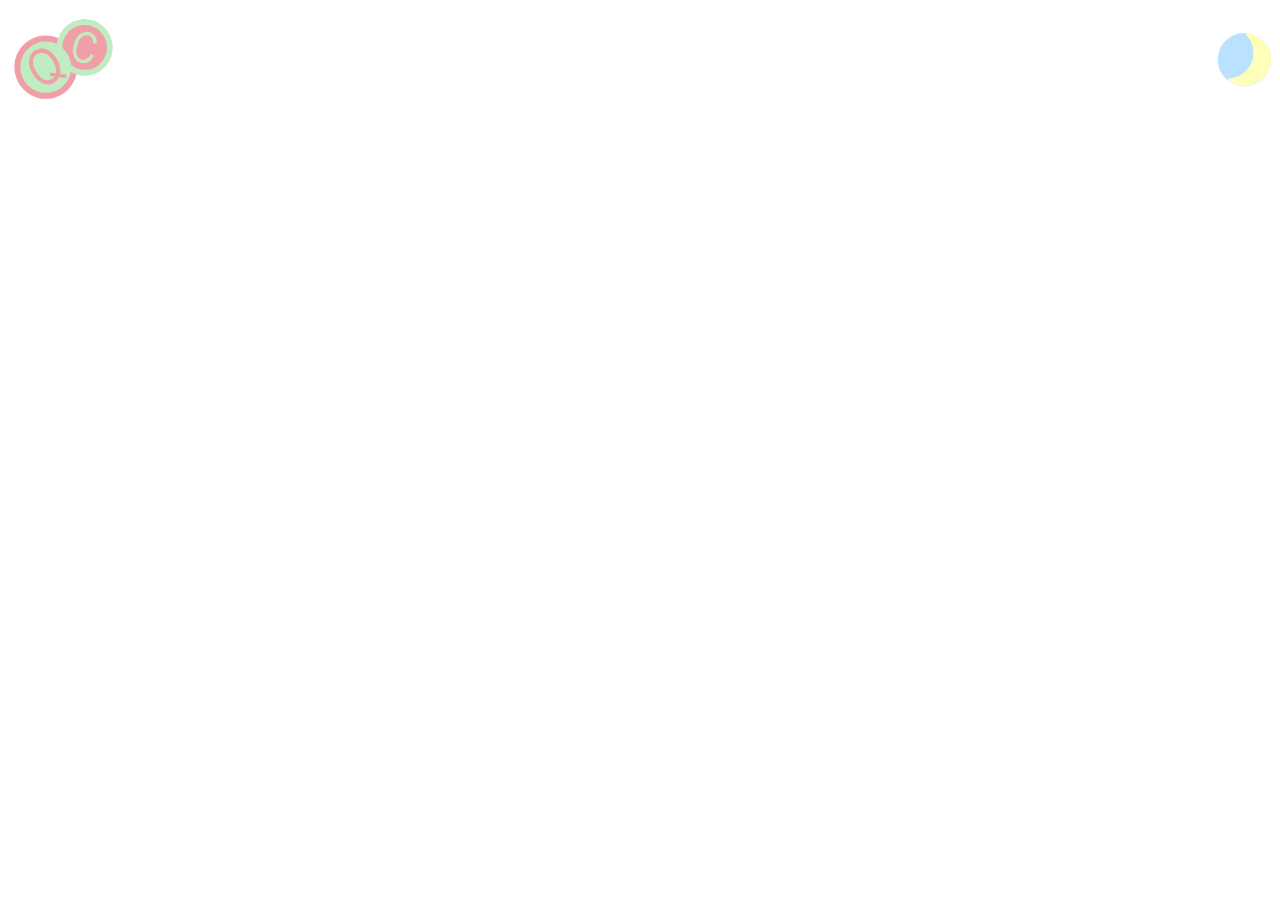
==== utils/header.html @ a5098f4d "ajustes UX no header Co-authored-by: Copilot <copilot@github.com>" ====
<!DOCTYPE html>
<html lang="pt-BR">
<head>
    <meta charset="UTF-8">
    <meta name="viewport" content="width=device-width, initial-scale=1.0">
    <title>Document</title>
    <link rel="stylesheet" href="../assets/css/reset.css">
    <link rel="stylesheet" href="../assets/css/header.css">
</head>
<body>
    <header>
        <button onclick="window.location.href='../index.html'">
            <img class="logo" src="../assets/images/logo.svg" alt="Logo"/>
        </button>
        <button onclick="toggle_theme()" id="button_toggle_theme">
            <img src="../assets/images/theme-icon.svg" alt="Toggle Theme">
        </button>
    </header>
    <script src="../assets/scripts/header.js"></script>
</body>
</html>
---- assets/css/header.css ----
header{
    display: flex;
    justify-content: space-between;
    width: 100vw;
    padding: 1vh 1vw 0 1vw;
}

img{
    color: #333;
    margin-right: auto;
    height: 10vw;
    max-height: 100px;
}

button{
    background-color: transparent;
    cursor: pointer;
    transition: filter 0.3s;
}

button:hover{
    filter: drop-shadow(0px 0px 5px white);
    transition: filter 0.3s;
}
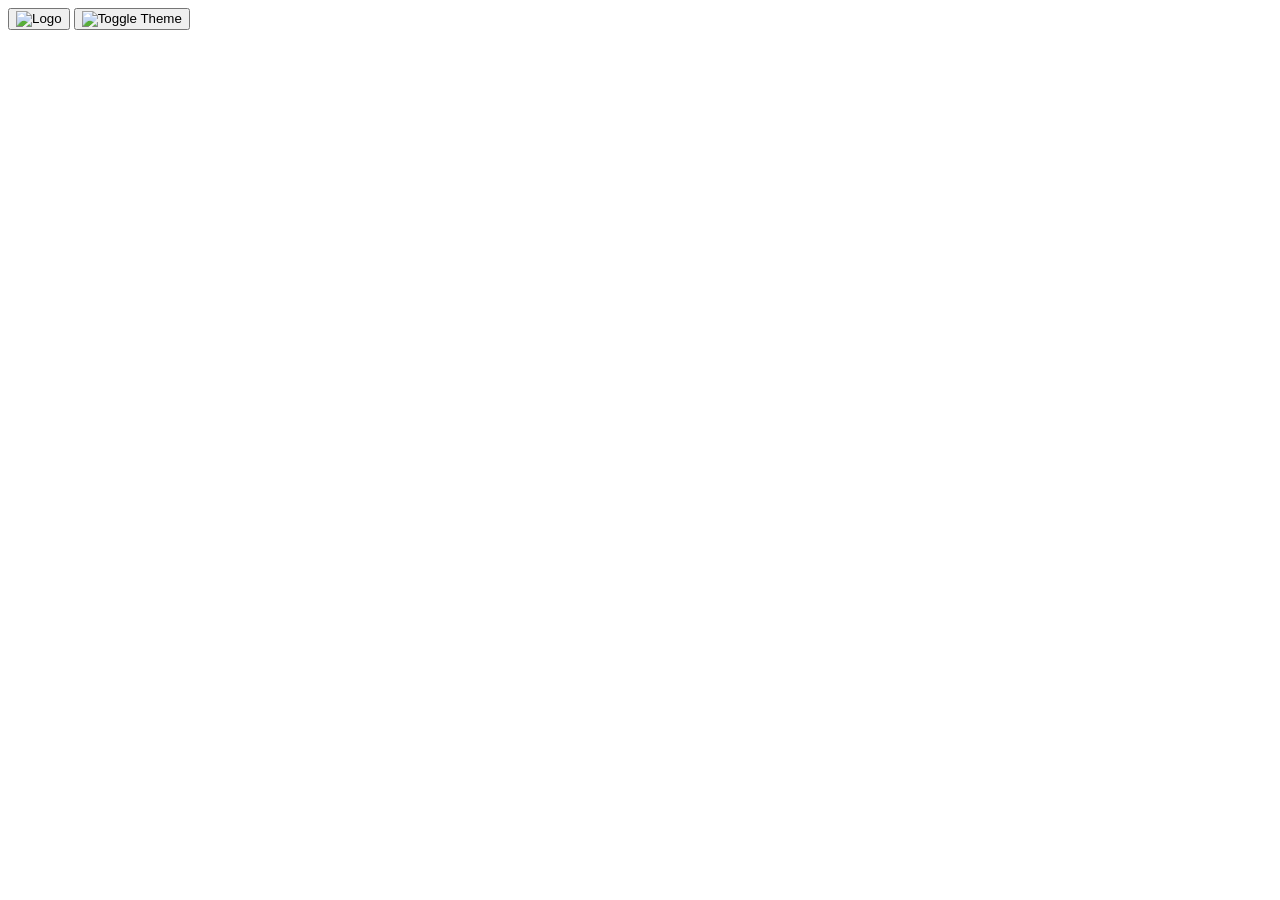
==== commit da92be9c: "adaptações locais para github pages" ====
--- a/utils/header.html
+++ b/utils/header.html
@@ -4,18 +4,18 @@
     <meta charset="UTF-8">
     <meta name="viewport" content="width=device-width, initial-scale=1.0">
     <title>Document</title>
-    <link rel="stylesheet" href="../assets/css/reset.css">
-    <link rel="stylesheet" href="../assets/css/header.css">
+    <link rel="stylesheet" href="./assets/css/reset.css">
+    <link rel="stylesheet" href="./assets/css/header.css">
 </head>
 <body>
     <header>
-        <button onclick="window.location.href='../index.html'">
-            <img class="logo" src="../assets/images/logo.svg" alt="Logo"/>
+        <button onclick="window.location.href='./index.html'">
+            <img class="logo" src="./assets/images/logo.svg" alt="Logo"/>
         </button>
         <button onclick="toggle_theme()" id="button_toggle_theme">
-            <img src="../assets/images/theme-icon.svg" alt="Toggle Theme">
+            <img src="./assets/images/theme-icon.svg" alt="Toggle Theme">
         </button>
     </header>
-    <script src="../assets/scripts/header.js"></script>
+    <script src="./assets/scripts/header.js"></script>
 </body>
 </html>
